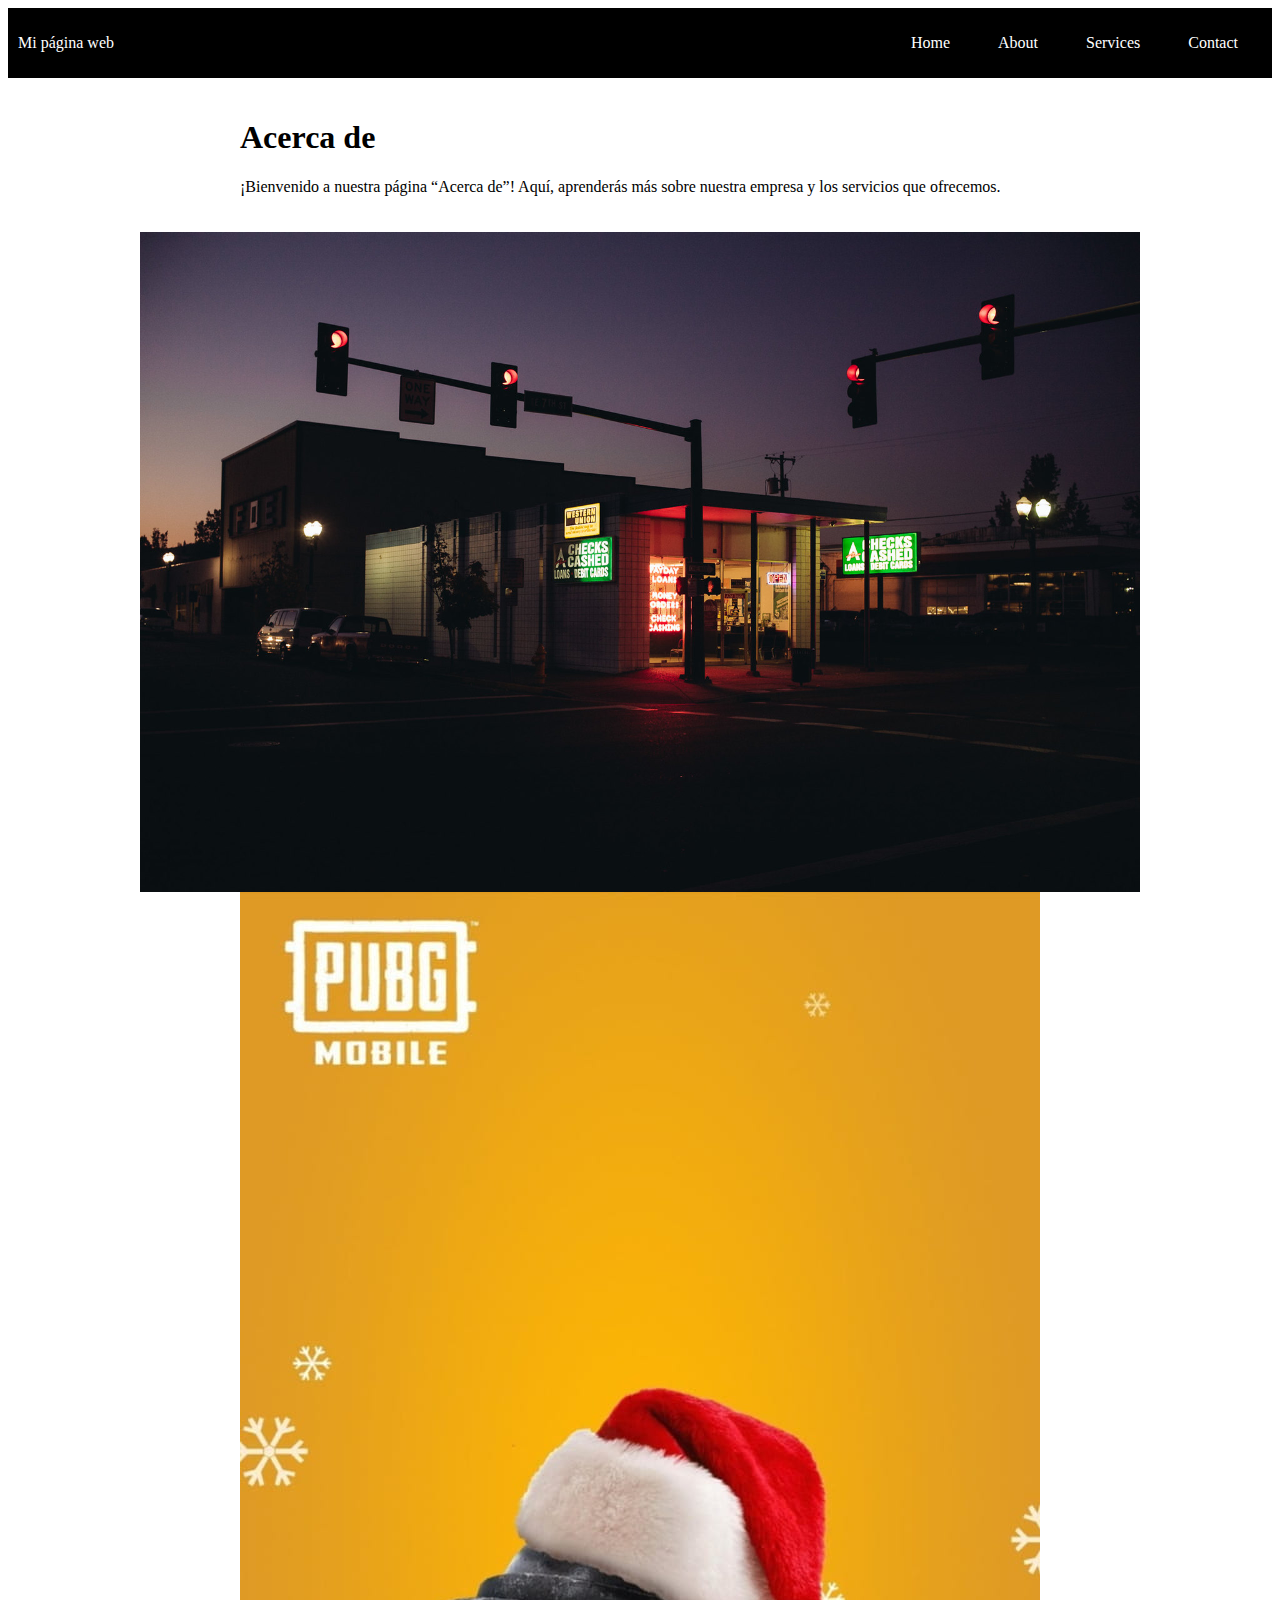
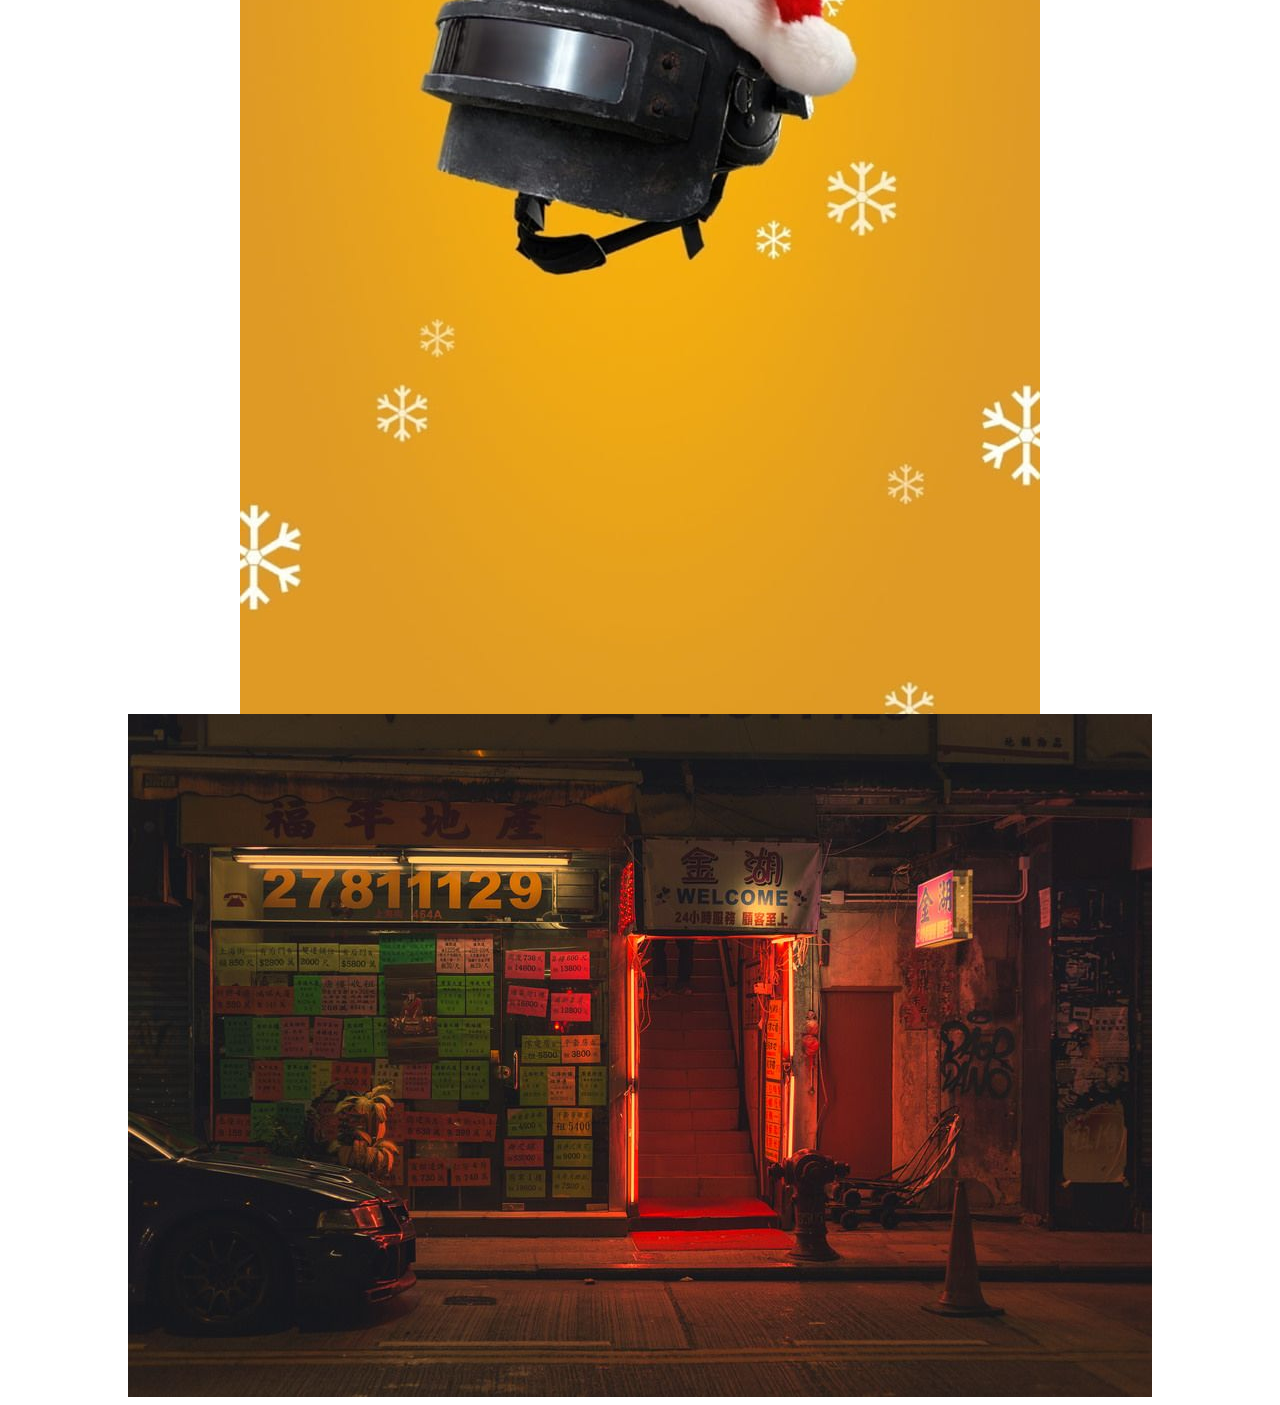
==== about.html @ 097b24fe "Initial commit" ====
<!DOCTYPE html>
<html lang="en">
<head>
    <meta charset="UTF-8">
    <meta name="viewport" content="width=device-width, initial-scale=1.0">
    <title>Document</title>
    <link rel="stylesheet" href="style.css">
</head>
<body>
    <div class="container-nav">
        <nav class="navbar" role="navigation">
            <a href="index.html" class="brand">Mi página web</a>
            <ul class="nav-links">
              <li><a href="index.html">Home</a></li>
              <li><a href="about.html">About</a></li>
              <li><a href="services.html">Services</a></li>
              <li><a href="contact.html">Contact</a></li>
            </ul>
          </nav>
        <button class="button-menu-toggle">Menu</button>
      </div>
    </div>
    <div class="container">
        <h1>Acerca de</h1>
        <p>¡Bienvenido a nuestra página “Acerca de”! Aquí, aprenderás más sobre nuestra empresa y los servicios que ofrecemos.</p>
        

    </div>
    <div class="img-container">
        <img src="img/7th Street.png" alt="Descripción de la imagen 1" />
        <img src="img/HD-wallpaper-pubg-christmas-helmet-red-hat-santa-santa-claus-santas-hat-snowflakes-yellow.jpg" alt="Descripción de la imagen 2" />
        <img src="img/Hong Kong.jpg" alt="Descripción de la imagen 3" />
    </div>
    <script src="script.js"></script>
</body>
</html>
---- style.css ----
.container {
    max-width: 800px;
    margin: auto;
    padding: 20px;
}

.row {
    display: flex;
    flex-wrap: wrap;
    margin: 10px;
}
.column {
    flex: 1;
    padding: 10px;
}



@media (max-width: 600px) {
    .column {
        flex: 100%;
    }
}

.container-nav {
    display: flex;
    padding: 10px;
    height: 50px;
    background-color: black;
  }
  
  
  .navbar {
    display: flex;
    justify-content: space-between;
    width: 100%;
  }
  
  
  .brand {
    display: flex;
    align-items: center;
  }
  
  
  li>a {
    padding: 8px 24px;
  }
  
  
  li {
    list-style-type: none;
  }
  
  
  a {
    color: white;
    text-decoration:none;
  }
  
  
  .nav-links {
    display: flex;
    align-items: center;
  }
  
  .img-container{
    width: 100%;
    display: flex;
    flex-wrap: wrap;
    justify-content: center;
  }

  .video-container {
    display: flex;
    flex-direction: column;
    align-items: center;
    gap: 50px;
    padding: 50px;
  }
  .button-menu-toggle {
    display: none;
  }

  @media (max-width: 768px) {
    .column {
      flex: 100%;
    }
  
  
    .nav-links {
      display: none;
    }
  
  
    .button-menu-toggle {
      display: block;
      background-color: white;
      border:none;
      border-radius: 50px;
      padding: 0 24px;
      font-family: monospace;
      font-weight: bold;
      font-size: 20px;
    }
   
    .nav-links.nav-links-responsive {
      position: absolute;
      display: flex;
      background-color: rgba(20,20,20,0.95);
      width: 100%;
      height: 100%;
      top: 70px;
      left: 0;
      flex-direction: column;
      padding-top: 200px;
      align-items: center;
      gap:70px;
      font-size: 40px;
  
  
    }
  }
  iframe, video {
    max-width: 90%;
  }
  .video-container{
    padding: 10px;
    gap: 5px;
  }
  /*.img-container{
   flex-direction: column;
  }*/
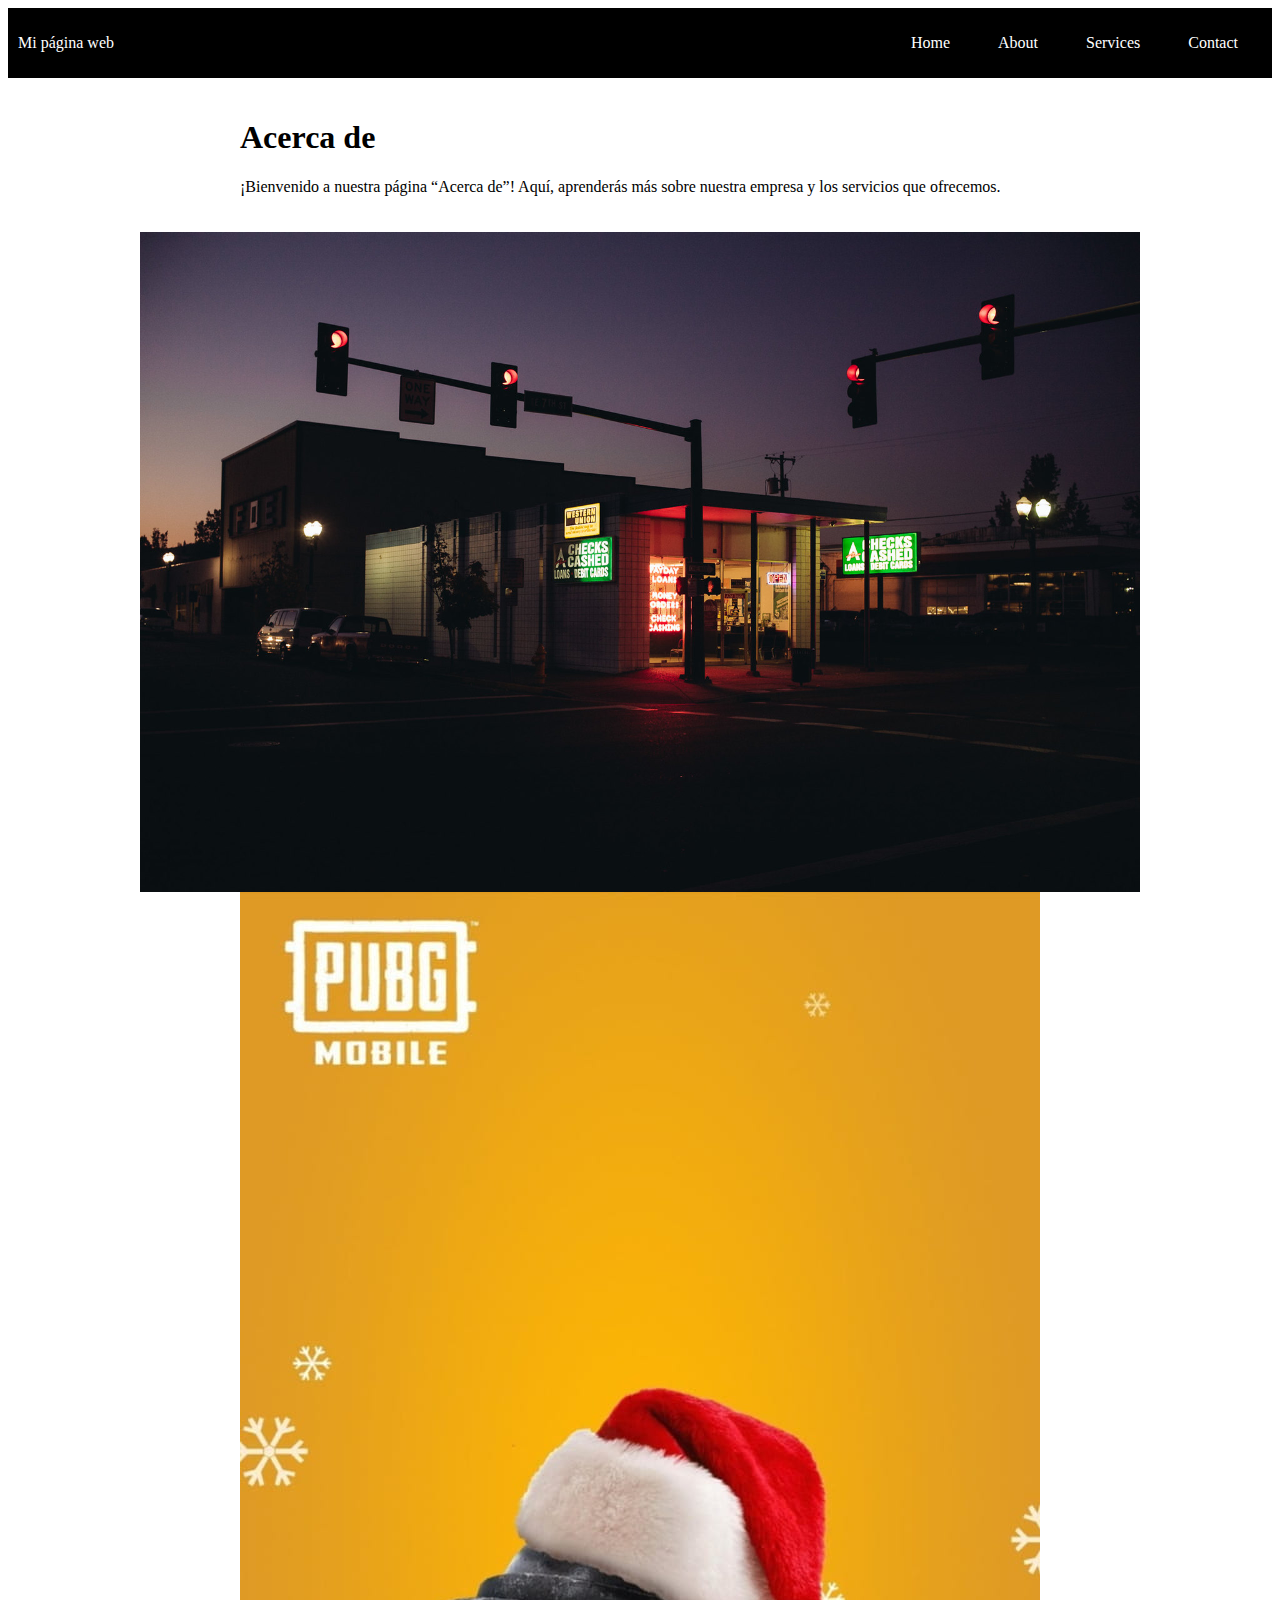
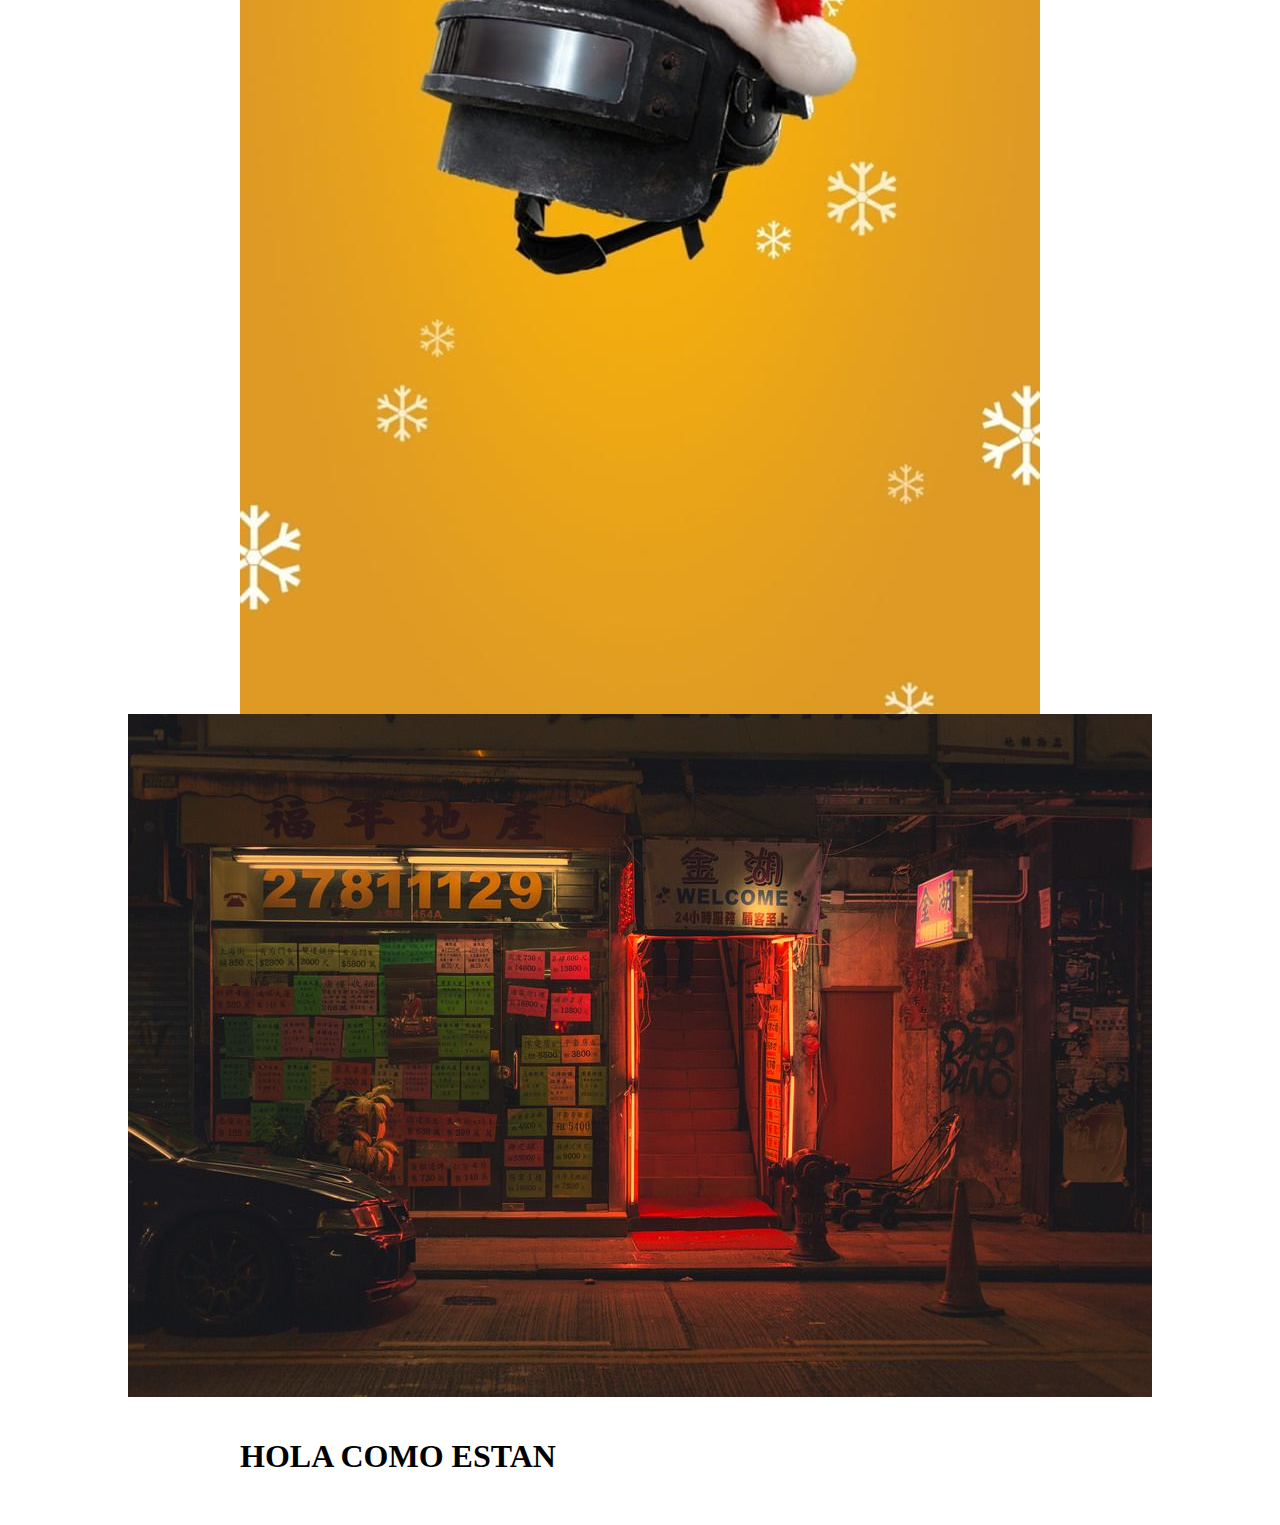
==== commit 7f7d9569: "confirmacion actualizacion" ====
--- a/about.html
+++ b/about.html
@@ -31,6 +31,10 @@
         <img src="img/HD-wallpaper-pubg-christmas-helmet-red-hat-santa-santa-claus-santas-hat-snowflakes-yellow.jpg" alt="Descripción de la imagen 2" />
         <img src="img/Hong Kong.jpg" alt="Descripción de la imagen 3" />
     </div>
+    <div class="container greeting">
+      <h1>HOLA COMO ESTAN</h1>
+      
+  </div>
     <script src="script.js"></script>
 </body>
 </html>--- a/style.css
+++ b/style.css
@@ -104,6 +104,9 @@
       font-size: 20px;
     }
    
+    .greeting {
+      text-align:  center;
+    }
     .nav-links.nav-links-responsive {
       position: absolute;
       display: flex;
